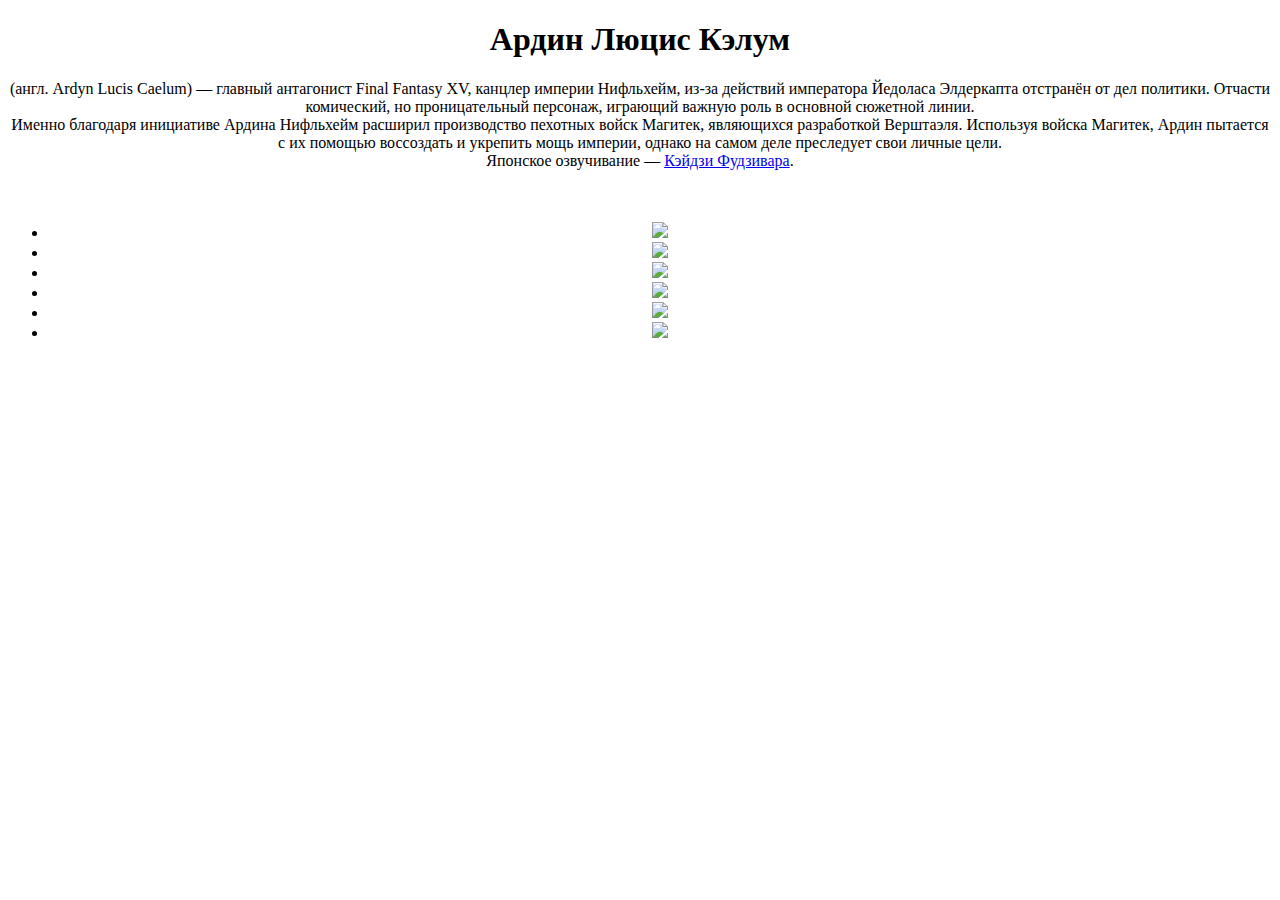
==== media/pages/Adrin.html @ feedd536 "113" ====
<!doctype html>
<html lang="en">
  <head>
    
    <meta charset="UTF-8">
    <title>Ардин Люцис Кэлум</title>
    <link rel="stylesheet" href="media/css/style.css">
    <link href="C:/Users/Russi/Desktop/Сайт/media/css/skitter.css" type="text/css" media="all" rel="stylesheet" />
    <link href="C:/Users/Russi/Desktop/Сайт/media/css/style.css" type="text/css" media="all" rel="stylesheet" />
    <style>
      body{
       background: url(C:/Users/Russi/Desktop/Сайт/media/images/Inner/bg.png)no-repeat center center fixed;
       -webkit-background-size: cover;
       -moz-background-size: cover;
       -o-background-size: cover;
       background-size: cover;
       }
    </style>

    <script type="text/javascript" language="javascript" src="C:/Users/Russi/Desktop/Сайт/media/js/jquery-2.1.1.min.js"></script>
    <script type="text/javascript" language="javascript" src="C:/Users/Russi/Desktop/Сайт/media/js/jquery.easing.1.3.js"></script>
    <script type="text/javascript" language="javascript" src="C:/Users/Russi/Desktop/Сайт/media/js/jquery.skitter.min.js"></script>
    
    <script type="text/javascript" language="javascript">
        $(document).ready(function(){
        $('.skitter-large').skitter({
            label: false,
            numbers: false,
            theme: 'square'
        });
    
        $('.skitter-small').skitter({
            label: false,
            numbers: false,
            interval: 1000,
            theme: 'clean'
        });
    
        $('.skitter-medium').skitter({
            show_randomly: true,
            dots: true,
            interval: 4000,
            numbers_align: 'center',
            theme: 'round'
        });
    
        $('.skitter-normal').skitter({
            animation: 'blind',
            interval: 2000,
            hideTools: true,
            theme: 'minimalist'
          });
        });
    </script>
  </head>
  <body>
  <center>
    <h1>Ардин Люцис Кэлум</h1>
    <div class="text">
    <a>
      (англ. Ardyn Lucis Caelum) — главный антагонист Final Fantasy XV, канцлер империи Нифльхейм, из-за действий императора Йедоласа Элдеркапта отстранён от дел политики. Отчасти комический, но проницательный персонаж, играющий важную роль в основной сюжетной линии.<br> 
      Именно благодаря инициативе Ардина Нифльхейм расширил производство пехотных войск Магитек, являющихся разработкой Верштаэля. Используя войска Магитек, Ардин пытается с их помощью воссоздать и укрепить мощь империи, однако на самом деле преследует свои личные цели.<br> 
      Японское озвучивание — <a href="https://shikimori.org/people/63-keiji-fujiwara">Кэйдзи Фудзивара</a>.<br> 
    </a>  
    </div> 

    


  
<br>
<br>
  <div class="skitter skitter-large with-dots">
        <ul>
          <li>
            <a href="#cut">
              <img src="C:/Users/Russi/Desktop/Сайт/media/images/Inskitter/Noctis/1.jpg" class="cut" />
            </a>
          </li>
          <li>
            <a href="#swapBlocks">
              <img src="C:/Users/Russi/Desktop/Сайт/media/images/Inskitter/Noctis/2.jpg" class="swapBlocks" />
            </a>
          </li>
          <li>
            <a href="#swapBarsBack">
              <img src="C:/Users/Russi/Desktop/Сайт/media/images/Inskitter/Noctis/3.jpg" class="swapBarsBack" />
            </a>
          </li>
          <li>
            <a href="#glassBlock">
              <img src="C:/Users/Russi/Desktop/Сайт/media/images/Inskitter/Noctis/4.jpg" class="glassBlock" />
            </a>
          </li>
          <li>
            <a href="#glassCube">
              <img src="C:/Users/Russi/Desktop/Сайт/media/images/Inskitter/Noctis/5.jpg" class="glassCube" />
            </a>
          </li>
          <li>
            <a href="#directionBottom">
              <img src="C:/Users/Russi/Desktop/Сайт/media/images/Inskitter/Noctis/6.jpg" class="directionBottom" />
            </a>
          </li>
        </ul>
      </div>
    </center>
  </body>
  </html>
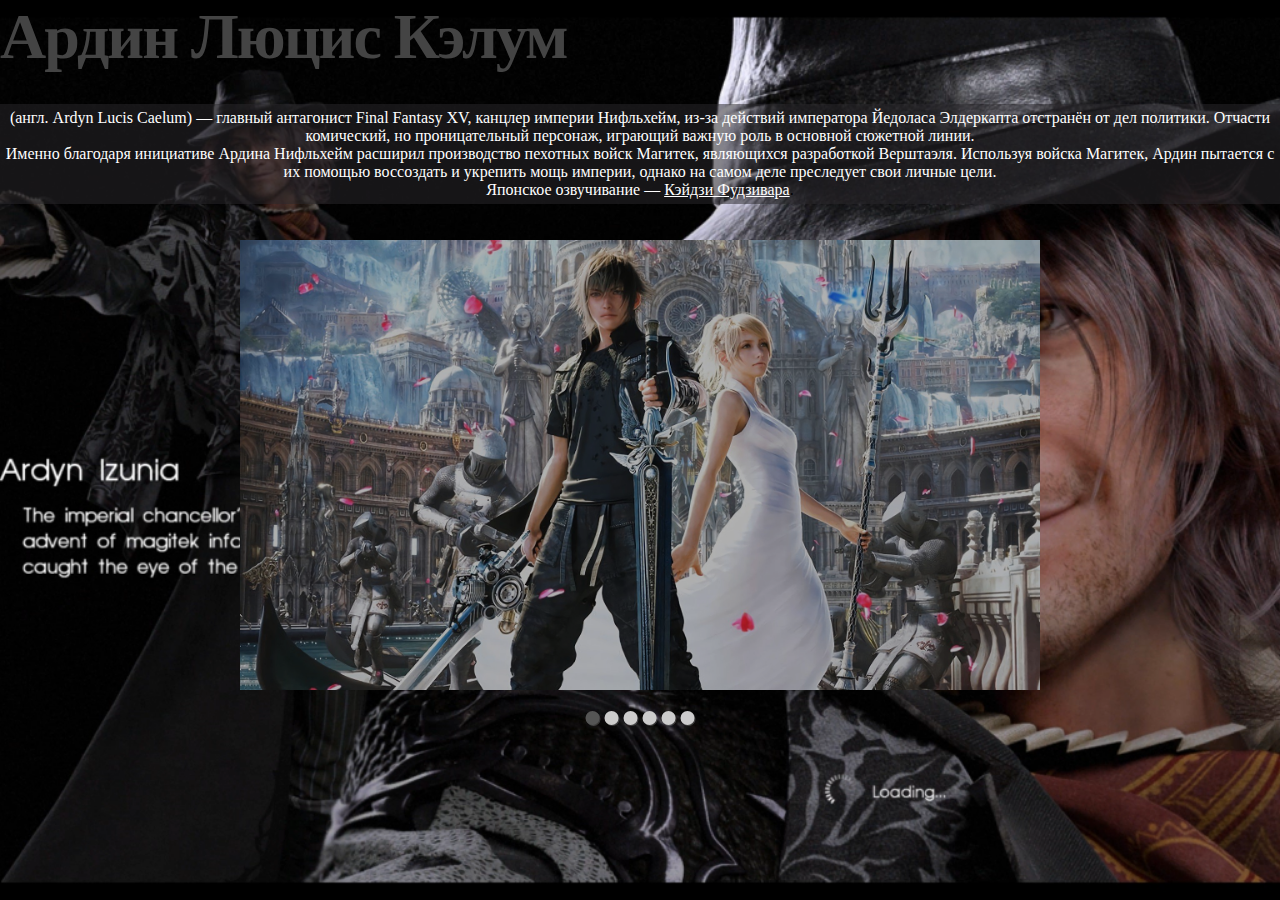
==== commit 74a1d064: "114" ====
--- a/media/pages/Adrin.html
+++ b/media/pages/Adrin.html
@@ -4,12 +4,11 @@
     
     <meta charset="UTF-8">
     <title>Ардин Люцис Кэлум</title>
-    <link rel="stylesheet" href="media/css/style.css">
-    <link href="C:/Users/Russi/Desktop/Сайт/media/css/skitter.css" type="text/css" media="all" rel="stylesheet" />
-    <link href="C:/Users/Russi/Desktop/Сайт/media/css/style.css" type="text/css" media="all" rel="stylesheet" />
+    <link href="../css/skitter.css" type="text/css" media="all" rel="stylesheet" />
+    <link href="../css/style.css" type="text/css" media="all" rel="stylesheet" />
     <style>
       body{
-       background: url(C:/Users/Russi/Desktop/Сайт/media/images/Inner/bg.png)no-repeat center center fixed;
+       background: url(../images/Inskitter/Ardin/bg.png)no-repeat center center fixed;
        -webkit-background-size: cover;
        -moz-background-size: cover;
        -o-background-size: cover;
@@ -17,9 +16,9 @@
        }
     </style>
 
-    <script type="text/javascript" language="javascript" src="C:/Users/Russi/Desktop/Сайт/media/js/jquery-2.1.1.min.js"></script>
-    <script type="text/javascript" language="javascript" src="C:/Users/Russi/Desktop/Сайт/media/js/jquery.easing.1.3.js"></script>
-    <script type="text/javascript" language="javascript" src="C:/Users/Russi/Desktop/Сайт/media/js/jquery.skitter.min.js"></script>
+    <script type="text/javascript" language="javascript" src="../js/jquery-2.1.1.min.js"></script>
+    <script type="text/javascript" language="javascript" src="../js/jquery.easing.1.3.js"></script>
+    <script type="text/javascript" language="javascript" src="../js/jquery.skitter.min.js"></script>
     
     <script type="text/javascript" language="javascript">
         $(document).ready(function(){
@@ -74,32 +73,32 @@
         <ul>
           <li>
             <a href="#cut">
-              <img src="C:/Users/Russi/Desktop/Сайт/media/images/Inskitter/Noctis/1.jpg" class="cut" />
+              <img src="../images/Inskitter/Noctis/1.jpg" class="cut" />
             </a>
           </li>
           <li>
             <a href="#swapBlocks">
-              <img src="C:/Users/Russi/Desktop/Сайт/media/images/Inskitter/Noctis/2.jpg" class="swapBlocks" />
+              <img src="../images/Inskitter/Noctis/2.jpg" class="swapBlocks" />
             </a>
           </li>
           <li>
             <a href="#swapBarsBack">
-              <img src="C:/Users/Russi/Desktop/Сайт/media/images/Inskitter/Noctis/3.jpg" class="swapBarsBack" />
+              <img src="../images/Inskitter/Noctis/3.jpg" class="swapBarsBack" />
             </a>
           </li>
           <li>
             <a href="#glassBlock">
-              <img src="C:/Users/Russi/Desktop/Сайт/media/images/Inskitter/Noctis/4.jpg" class="glassBlock" />
+              <img src="../images/Inskitter/Noctis/4.jpg" class="glassBlock" />
             </a>
           </li>
           <li>
             <a href="#glassCube">
-              <img src="C:/Users/Russi/Desktop/Сайт/media/images/Inskitter/Noctis/5.jpg" class="glassCube" />
+              <img src="../images/Inskitter/Noctis/5.jpg" class="glassCube" />
             </a>
           </li>
           <li>
             <a href="#directionBottom">
-              <img src="C:/Users/Russi/Desktop/Сайт/media/images/Inskitter/Noctis/6.jpg" class="directionBottom" />
+              <img src="../images/Inskitter/Noctis/6.jpg" class="directionBottom" />
             </a>
           </li>
         </ul>
--- a/media/css/skitter.css
+++ b/media/css/skitter.css
@@ -0,0 +1 @@
+.skitter{position:relative;max-width:800px;height:300px;background:black}.skitter.with-dots{margin-bottom:60px}.skitter.with-thumbs{margin-bottom:60px}.skitter>a img,.skitter>img{max-width:none}.skitter ul{display:none}.skitter .container_skitter{overflow:hidden;position:relative}.skitter .container_skitter .image_main{width:100%}.skitter .image{overflow:hidden}.skitter .image>a img,.skitter .image>img{width:100%;display:none}.skitter .box_clone{position:absolute;top:0;left:0;width:100px;overflow:hidden;display:none;z-index:20}.skitter .box_clone img{position:absolute;top:0;left:0;z-index:20}.skitter .prev_button{position:absolute;top:50%;left:35px;-webkit-transform:translateY(-50%);transform:translateY(-50%);z-index:152;width:42px;height:42px;overflow:hidden;text-indent:-9999em;transition:all 0.2s}.skitter .next_button{position:absolute;top:50%;right:35px;-webkit-transform:translateY(-50%);transform:translateY(-50%);z-index:152;width:42px;height:42px;overflow:hidden;text-indent:-9999em;transition:all 0.2s}.skitter .prev_button:hover,.skitter .next_button:hover{opacity:0.5}.skitter .info_slide{position:absolute;top:15px;left:15px;z-index:100;background-color:#000;color:#fff;font:bold 11px arial;padding:5px 0 5px 5px;border-radius:5px;opacity:0.75}.skitter .info_slide .image_number{background-color:#333;float:left;padding:2px 10px;margin:0 5px 0 0;cursor:pointer;border-radius:2px;transition:all 0.2s}.skitter .info_slide .image_number:hover{background-color:#000}.skitter .info_slide .image_number.image_number_select{background-color:#ccc;color:black}.skitter .container_thumbs{position:relative;overflow:hidden;height:50px}.skitter .info_slide_thumb{height:50px;border-radius:0;overflow:hidden;top:auto;top:0;left:0;padding:0;opacity:1.0}.skitter .info_slide_thumb .image_number{overflow:hidden;width:100px;height:50px;position:relative;margin:0;padding:0;border-radius:0;background-size:cover;background-position:center center}.skitter .info_slide_thumb .image_number.image_number_select{opacity:.4}.skitter .box_scroll_thumbs{padding:0}.skitter .box_scroll_thumbs .scroll_thumbs{position:absolute;bottom:60px;left:50px;background-color:#ccc;width:200px;height:10px;overflow:hidden;text-indent:-9999em;z-index:101;cursor:pointer;border:0px solid #333}.skitter .info_slide_dots{position:absolute;bottom:-40px;z-index:151;padding:5px 0 5px 5px;border-radius:50px}.skitter .info_slide_dots .image_number{background-color:#999;float:left;margin:0 5px 0 0;cursor:pointer;border-radius:50px;width:14px;height:14px;text-indent:-9999em;overflow:hidden;transition:all 0.2s}.skitter .info_slide_dots .image_number:hover{background-color:#777}.skitter .info_slide_dots .image_number.image_number_select{background-color:#222}.loading{position:absolute;top:50%;right:50%;z-index:10000;margin:-16px -16px;color:#fff;text-indent:-9999em;overflow:hidden;width:32px;height:32px}.label_skitter{z-index:150;position:absolute;bottom:0px;left:0px;display:none;z-index:150;position:absolute;bottom:0px;left:0px;display:none;background:linear-gradient(transparent, #000);width:100%}.label_skitter p{color:#fff;padding:10px;margin:0;font-size:14px}.progressbar{background-color:#000;position:absolute;top:5px;left:15px;height:5px;width:200px;z-index:99;border-radius:20px}.preview_slide{display:none;position:absolute;z-index:152;bottom:30px;left:-40px;width:100px;height:100px;background-color:#fff;border:1px solid #222;box-shadow:rgba(0,0,0,0.7) 2px 2px 5px;overflow:hidden}.preview_slide ul{height:100px;overflow:hidden;margin:0;padding:0;list-style:none;display:block;position:absolute;top:0;left:0}.preview_slide ul li{width:100px;height:100px;overflow:hidden;float:left;margin:0;padding:0;position:relative;display:block}.preview_slide ul li img{position:absolute;top:0;left:0;height:150px;width:auto}#overlay_skitter{position:absolute;top:0;left:0;width:100%;z-index:9998;opacity:1;background-color:#000}.skitter .focus_button{position:absolute;z-index:100;width:42px;height:42px;overflow:hidden;text-indent:-9999em;opacity:0;transition:all 0.2s}.skitter .play_pause_button{position:absolute;top:50%;left:50%;-webkit-transform:translateX(-50%) translateY(-50%);transform:translateX(-50%) translateY(-50%);z-index:151;width:42px;height:42px;overflow:hidden;text-indent:-9999em;opacity:0;transition:all 0.2s}.skitter .play_pause_button:hover{opacity:0.5}.skitter .focus_button:hover{opacity:0.5}.skitter .focus_button,.skitter .next_button,.skitter .prev_button,.skitter .play_pause_button{display:block;background:url("../images/skitter/sprite-default.png") no-repeat;background-size:84px auto}.skitter .next_button{background-position:-0px -42px;width:42px;height:42px}.skitter .prev_button{background-position:-42px -42px;width:42px;height:42px}.skitter .play_pause_button{background-position:-0px -0px;width:42px;height:42px}.skitter .play_pause_button.play_button{background-position:-0px -84px;width:42px;height:42px}.skitter .focus_button{background-position:-42px -0px;width:42px;height:42px;top:35px;left:35px}.skitter-clean .prev_button,.skitter-clean .next_button,.skitter-clean .play_pause_button,.skitter-clean .focus_button{display:block;background:url("../images/skitter/sprite-clean.png") no-repeat;background-size:47px auto}.skitter-clean .prev_button{background-position:0px 0px;width:47px;height:46px}.skitter-clean .next_button{background-position:0px -46px;width:47px;height:46px}.skitter-clean .play_pause_button{background-position:-0px -133px;width:41px;height:41px}.skitter-clean .play_pause_button.play_button{background-position:-0px -92px;width:41px;height:41px}.skitter-clean .focus_button{background-position:-0px -174px;width:41px;height:41px}.skitter-clean .info_slide{background-color:transparent}.skitter-clean .info_slide .image_number{background-color:#fff;box-shadow:rgba(0,0,0,0.2) 1px 1px 0;font-size:12px;font-weight:normal;color:#333}.skitter-clean .info_slide .image_number:hover{background-color:#ccc}.skitter-clean .info_slide .image_number.image_number_select{background-color:#111;color:#fff}.skitter-clean .info_slide_dots{background:rgba(0,0,0,0.07);box-shadow:rgba(0,0,0,0.3) 1px 1px 0}.skitter-clean .info_slide_dots .image_number{width:14px;height:14px;background-color:#999}.skitter-clean .info_slide_dots .image_number:hover{background-color:#333}.skitter-clean .info_slide_dots .image_number.image_number_select{background-color:#111}.skitter-clean .progressbar{top:5px;left:5px;background-color:#fff;box-shadow:rgba(0,0,0,0.5) 1px 1px 0}.skitter-minimalist .prev_button,.skitter-minimalist .next_button,.skitter-minimalist .play_pause_button,.skitter-minimalist .focus_button{display:block;background:url("../images/skitter/sprite-minimalist.png") no-repeat;background-size:24px auto}.skitter-minimalist .prev_button{background-position:-0px -0px;width:24px;height:28px}.skitter-minimalist .next_button{background-position:-0px -28px;width:24px;height:28px}.skitter-minimalist .play_pause_button{background-position:-0px -74px;width:18px;height:18px;-webkit-transform:none;transform:none;top:35px;left:35px}.skitter-minimalist .play_pause_button.play_button{background-position:-0px -56px;width:18px;height:18px}.skitter-minimalist .focus_button{background-position:-0px -92px;width:18px;height:18px;-webkit-transform:none;transform:none;top:35px;left:95px}.skitter-minimalist .info_slide{background-color:transparent}.skitter-minimalist .info_slide .image_number{background-color:#000;box-shadow:rgba(255,255,255,0.2) 1px 1px 0;font-size:12px;font-weight:normal;background-color:#999}.skitter-minimalist .info_slide .image_number:hover{background-color:#111}.skitter-minimalist .info_slide .image_number.image_number_select{background-color:#ccc}.skitter-minimalist .info_slide_dots .image_number{width:14px;height:14px;box-shadow:rgba(255,255,255,0.2) 1px 1px 0;background-color:#999}.skitter-minimalist .info_slide_dots .image_number:hover{background-color:#111}.skitter-minimalist .info_slide_dots .image_number.image_number_select{background-color:#ccc}.skitter-round .prev_button,.skitter-round .next_button,.skitter-round .play_pause_button,.skitter-round .focus_button{display:block;background:url("../images/skitter/sprite-round.png") no-repeat;background-size:47px auto}.skitter-round .prev_button{background-position:-0px -0px;width:23px;height:47px;left:-23px}.skitter-round .next_button{background-position:-23px -0px;width:23px;height:47px;right:-23px}.skitter-round .next_button:hover{opacity:1}.skitter-round .prev_button:hover{opacity:1}.skitter-round .play_pause_button{background-position:-0px -70px;width:47px;height:23px;top:0;left:24px;-webkit-transform:none;transform:none}.skitter-round .play_pause_button.play_button{background-position:-0px -47px;width:47px;height:23px}.skitter-round .focus_button{background-position:-0px -93px;width:47px;height:23px;top:0;left:82px;margin-top:0}.skitter-round .info_slide{background-color:transparent}.skitter-round .info_slide .image_number{background-color:#777;box-shadow:rgba(255,255,255,0.2) 1px 1px 0;font-size:12px;font-weight:normal}.skitter-round .info_slide .image_number:hover{background-color:#333}.skitter-round .info_slide .image_number.image_number_select{background-color:#111;color:white}.skitter-round .info_slide_dots .image_number{width:14px;height:14px;box-shadow:rgba(255,255,255,0.2) 1px 1px 0;background-color:#777}.skitter-round .info_slide_dots .image_number:hover{background-color:#333}.skitter-round .info_slide_dots .image_number.image_number_select{background-color:#111}.skitter-round .progressbar{top:-10px;left:0px;background-color:#333;box-shadow:rgba(255,255,255,0.3) 1px 1px 0}.skitter-square .play_pause_button,.skitter-square .next_button,.skitter-square .focus_button,.skitter-square .prev_button{display:block;background:url("../images/skitter/sprite-square.png") no-repeat;background-size:110px auto}.skitter-square .play_pause_button{background-position:-55px -0px;width:55px;height:55px;top:10px;left:10px;bottom:auto;right:auto;margin-top:0;-webkit-transform:none;transform:none}.skitter-square .play_pause_button.play_button{background-position:-0px -0px;width:55px;height:55px}.skitter-square .focus_button{background-position:-55px -55px;width:55px;height:55px;top:10px;left:65px;bottom:auto;right:auto;margin-top:0;-webkit-transform:none;transform:none}.skitter-square .next_button{background-position:-0px -55px;width:55px;height:55px;top:10px;left:auto;right:10px;margin:0;-webkit-transform:none;transform:none}.skitter-square .prev_button{background-position:-0px -110px;width:55px;height:55px;top:10px;left:auto;right:65px;margin:0;-webkit-transform:none;transform:none}.skitter-square .info_slide{background-color:transparent}.skitter-square .info_slide .image_number{background-color:#fff;box-shadow:rgba(0,0,0,0.2) 1px 1px 0;font-size:12px;font-weight:normal;color:#333}.skitter-square .info_slide .image_number:hover{background-color:#ccc}.skitter-square .info_slide .image_number.image_number_select{background-color:#111;color:#fff}.skitter-square .info_slide_dots .image_number{width:14px;height:14px;box-shadow:rgba(255,255,255,0.2) 1px 1px 0;background-color:#ccc}.skitter-square .info_slide_dots .image_number:hover{background-color:#999}.skitter-square .info_slide_dots .image_number.image_number_select{background-color:#555}.skitter-square .progressbar{top:0;left:0;width:100%;background-color:#fff;border-radius:0;height:2px}@media (max-width: 1024px){.skitter .info_slide_dots,.skitter .info_slide{display:none}}.skitter-spinner{padding:10px 12px;border-radius:100%;pointer-events:none;position:absolute;top:50%;left:50%;-webkit-transform:translate(-50%, -50%);transform:translate(-50%, -50%)}.skitter-spinner .icon-sending{display:inline-block;-webkit-animation:rotateMe 500ms linear infinite;animation:rotateMe 500ms linear infinite;border-radius:100%;border:2px solid white;border-bottom-color:transparent;width:20px;height:20px;vertical-align:top}@-webkit-keyframes rotateMe{0%{-webkit-transform:rotate(0deg);transform:rotate(0deg)}100%{-webkit-transform:rotate(360deg);transform:rotate(360deg)}}@keyframes rotateMe{0%{-webkit-transform:rotate(0deg);transform:rotate(0deg)}100%{-webkit-transform:rotate(360deg);transform:rotate(360deg)}}
--- a/media/css/style.css
+++ b/media/css/style.css
@@ -0,0 +1,104 @@
+body,html{
+    margin: 0;
+    padding: 0;
+    height:100%;
+	max-height:100%;
+}
+
+
+h3{
+  font-family: 'Courier New', Courier, monospace; 
+  font: 100;
+  color:rgb(0, 0, 0)
+}
+
+#page{
+ position: relative;
+ width: 90%;
+ margin: 0 auto;
+ min-height: 2000px;
+}
+
+.text{
+    padding: 5px; 
+    background-color: rgba(43, 41, 44, 0.521); 
+    }
+
+p{
+  font-family: cursive;
+  color: rgb(255, 255, 255)  
+}    
+
+a{
+  font-family: cursive;
+  color: rgb(255, 255, 255)  
+}
+
+  h1 {
+    font-weight: bold;
+    font-size: 64px;
+    margin: 0 0 20px 0;
+    padding: 0 0 10px 0;
+    text-align: left;
+    letter-spacing: -2px;
+    color: #444;
+  }
+  
+  .container{
+    display: flex;
+    flex-direction: row;
+    justify-content: flex-start;
+    padding: 20px;
+}
+
+#con1{
+    width: 150px;
+    height: 150px; 
+    border-right: 1px solid #fff;
+  } 
+
+#con2{
+    width: 100%;
+    height: 300px;
+}
+#con3{
+    width: 150px;
+    height: 150px;
+
+}
+
+#con4{
+   width: 150px;
+   height: 150px;
+
+}
+
+#con5{
+  width: 150px;
+  height: 150px;
+
+}
+
+.container1{
+  display: flex;
+  flex-direction: row;
+  justify-content: flex-start;
+  padding: 20px;
+}
+
+#con1.1{
+  width: 150px;
+  height: 150px;
+
+}
+
+#con1.2{
+  width: 150px;
+  height: 150px;
+
+}
+
+.main{
+  color: #fff
+}
+
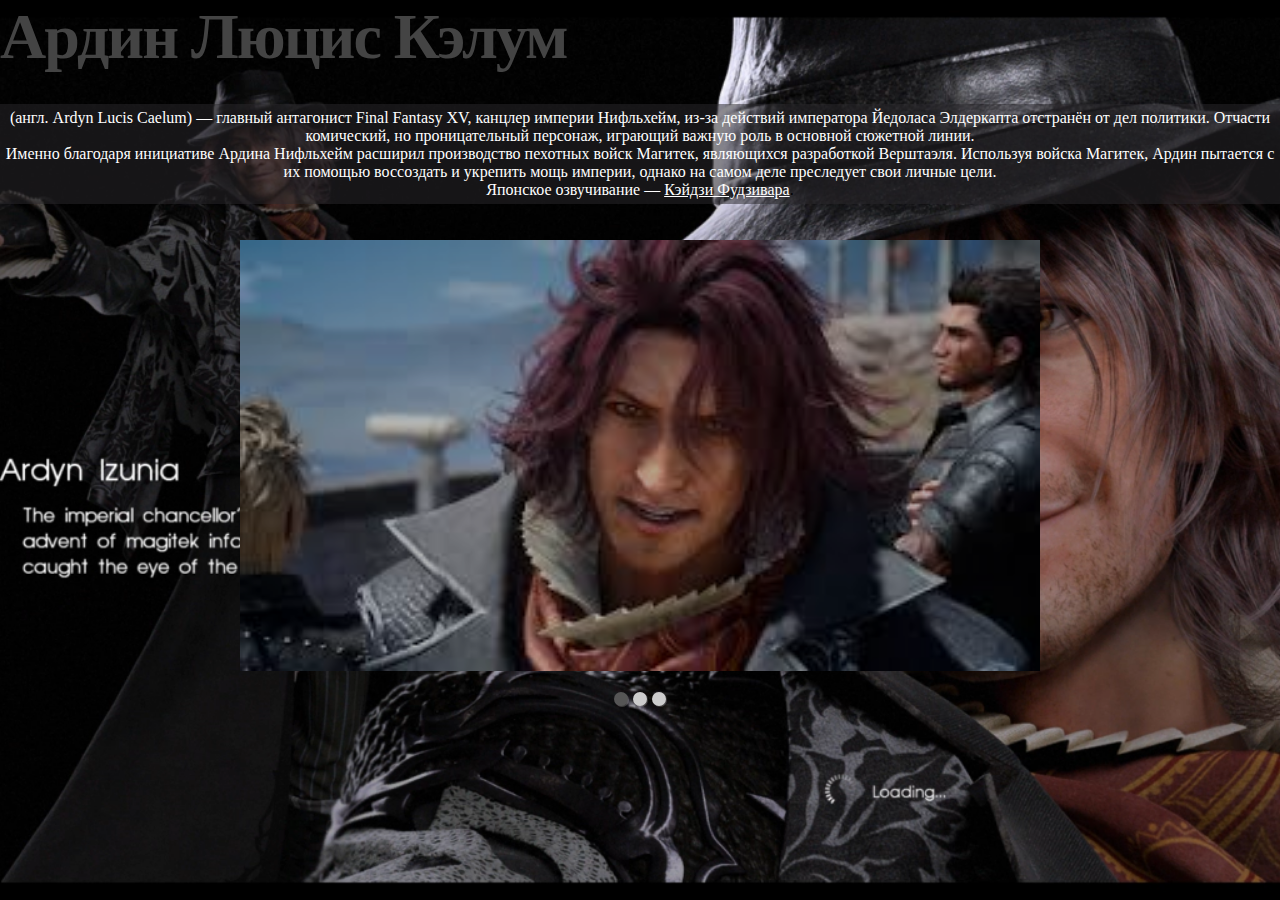
==== commit c985f4d8: "2211" ====
--- a/media/pages/Adrin.html
+++ b/media/pages/Adrin.html
@@ -73,32 +73,17 @@
         <ul>
           <li>
             <a href="#cut">
-              <img src="../images/Inskitter/Noctis/1.jpg" class="cut" />
+              <img src="../images/Inskitter/Ardin/1.jpg" class="cut" />
             </a>
           </li>
           <li>
             <a href="#swapBlocks">
-              <img src="../images/Inskitter/Noctis/2.jpg" class="swapBlocks" />
+              <img src="../images/Inskitter/Ardin/2.jpg" class="swapBlocks" />
             </a>
           </li>
           <li>
             <a href="#swapBarsBack">
-              <img src="../images/Inskitter/Noctis/3.jpg" class="swapBarsBack" />
-            </a>
-          </li>
-          <li>
-            <a href="#glassBlock">
-              <img src="../images/Inskitter/Noctis/4.jpg" class="glassBlock" />
-            </a>
-          </li>
-          <li>
-            <a href="#glassCube">
-              <img src="../images/Inskitter/Noctis/5.jpg" class="glassCube" />
-            </a>
-          </li>
-          <li>
-            <a href="#directionBottom">
-              <img src="../images/Inskitter/Noctis/6.jpg" class="directionBottom" />
+              <img src="../images/Inskitter/Ardin/3.png" class="swapBarsBack" />
             </a>
           </li>
         </ul>
